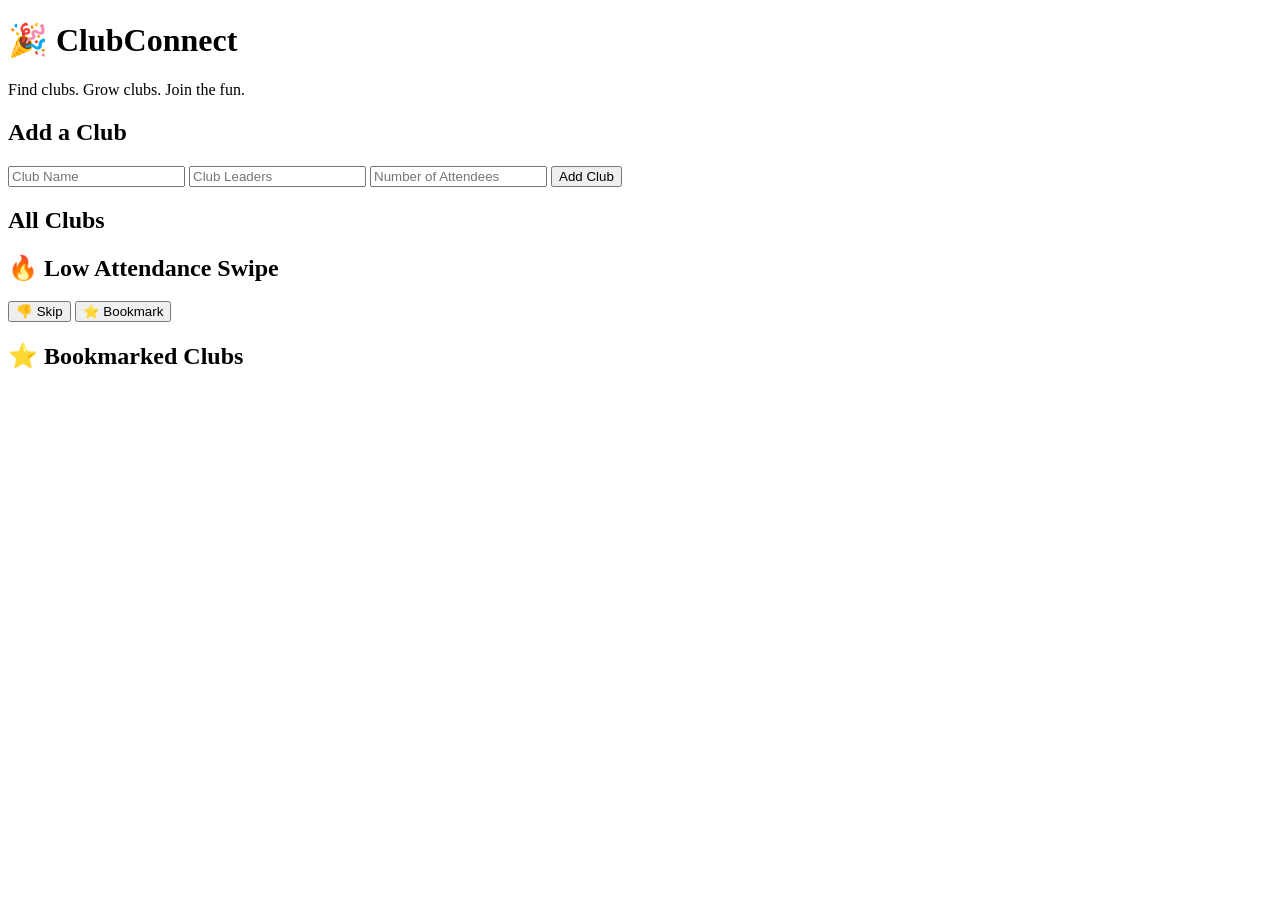
==== index.html @ 0c75bf6f "Add initial HTML structure for ClubConnect" ====
<!DOCTYPE html>
<html lang="en">
<head>
<meta charset="UTF-8">
<meta name="viewport" content="width=device-width, initial-scale=1.0">
<title>ClubConnect</title>
<link rel="stylesheet" href="style.css">
</head>
<body>

<header>
  <h1>🎉 ClubConnect</h1>
  <p>Find clubs. Grow clubs. Join the fun.</p>
</header>

<section class="container">

  <div class="card">
    <h2>Add a Club</h2>
    <input type="text" id="clubName" placeholder="Club Name">
    <input type="text" id="clubLeader" placeholder="Club Leaders">
    <input type="number" id="clubCount" placeholder="Number of Attendees">
    <button onclick="addClub()">Add Club</button>
  </div>

  <div class="card">
    <h2>All Clubs</h2>
    <div id="clubList"></div>
  </div>

  <div class="card">
    <h2>🔥 Low Attendance Swipe</h2>
    <div id="swipeCard"></div>
    <div class="buttons">
      <button onclick="skipClub()">👎 Skip</button>
      <button onclick="bookmarkClub()">⭐ Bookmark</button>
    </div>
  </div>

  <div class="card">
    <h2>⭐ Bookmarked Clubs</h2>
    <div id="bookmarks"></div>
  </div>

</section>

<script src="script.js"></script>
</body>
</html>
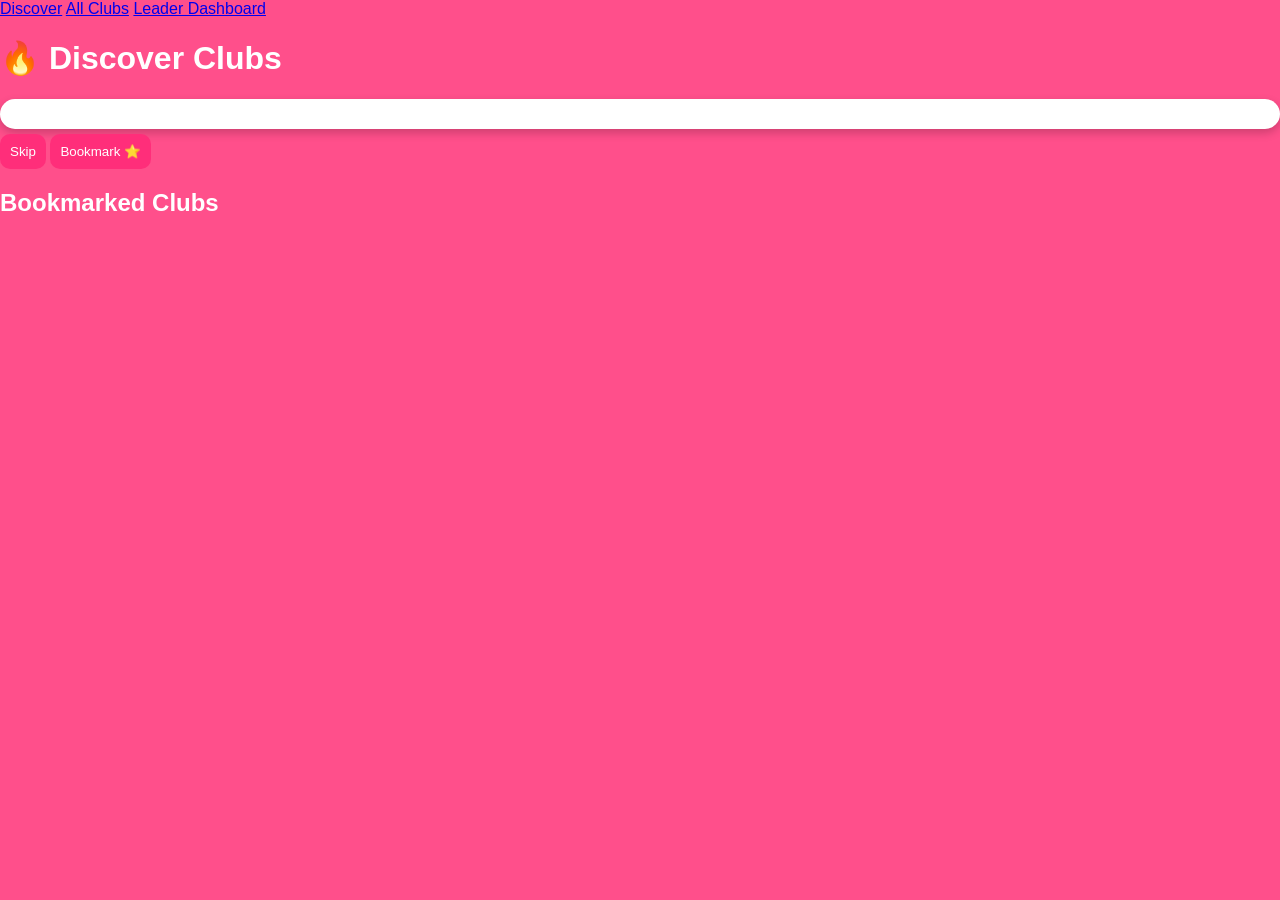
==== commit 9f27f622: "Refactor index.html for improved structure and content" ====
--- a/index.html
+++ b/index.html
@@ -1,48 +1,28 @@
 <!DOCTYPE html>
-<html lang="en">
+<html>
 <head>
-<meta charset="UTF-8">
-<meta name="viewport" content="width=device-width, initial-scale=1.0">
-<title>ClubConnect</title>
-<link rel="stylesheet" href="style.css">
+  <title>ClubConnect - Discover</title>
+  <link rel="stylesheet" href="style.css">
 </head>
 <body>
 
-<header>
-  <h1>🎉 ClubConnect</h1>
-  <p>Find clubs. Grow clubs. Join the fun.</p>
-</header>
+<nav>
+  <a href="index.html">Discover</a>
+  <a href="clubs.html">All Clubs</a>
+  <a href="leader.html">Leader Dashboard</a>
+</nav>
 
-<section class="container">
+<h1>🔥 Discover Clubs</h1>
 
-  <div class="card">
-    <h2>Add a Club</h2>
-    <input type="text" id="clubName" placeholder="Club Name">
-    <input type="text" id="clubLeader" placeholder="Club Leaders">
-    <input type="number" id="clubCount" placeholder="Number of Attendees">
-    <button onclick="addClub()">Add Club</button>
-  </div>
+<div class="card" id="swipeCard"></div>
 
-  <div class="card">
-    <h2>All Clubs</h2>
-    <div id="clubList"></div>
-  </div>
+<div class="row">
+  <button onclick="skipClub()">Skip</button>
+  <button onclick="bookmarkClub()">Bookmark ⭐</button>
+</div>
 
-  <div class="card">
-    <h2>🔥 Low Attendance Swipe</h2>
-    <div id="swipeCard"></div>
-    <div class="buttons">
-      <button onclick="skipClub()">👎 Skip</button>
-      <button onclick="bookmarkClub()">⭐ Bookmark</button>
-    </div>
-  </div>
-
-  <div class="card">
-    <h2>⭐ Bookmarked Clubs</h2>
-    <div id="bookmarks"></div>
-  </div>
-
-</section>
+<h2>Bookmarked Clubs</h2>
+<div id="bookmarks"></div>
 
 <script src="script.js"></script>
 </body>
--- a/style.css
+++ b/style.css
@@ -0,0 +1,63 @@
+body {
+  font-family: Arial, sans-serif;
+  margin: 0;
+  background: #ff4f8b;
+  color: white;
+}
+
+header {
+  text-align: center;
+  padding: 20px;
+  background: #ff2e7a;
+}
+
+.container {
+  display: grid;
+  gap: 20px;
+  padding: 20px;
+}
+
+.card {
+  background: white;
+  color: black;
+  padding: 15px;
+  border-radius: 15px;
+  box-shadow: 0 4px 10px rgba(0,0,0,0.2);
+}
+
+input {
+  display: block;
+  width: 100%;
+  margin: 5px 0;
+  padding: 10px;
+  border-radius: 10px;
+  border: 1px solid #ccc;
+}
+
+button {
+  background: #ff2e7a;
+  color: white;
+  border: none;
+  padding: 10px;
+  border-radius: 10px;
+  cursor: pointer;
+  margin-top: 5px;
+}
+
+button:hover {
+  background: #e6005c;
+}
+
+.buttons {
+  display: flex;
+  justify-content: space-between;
+  margin-top: 10px;
+}
+
+.swipe {
+  font-size: 18px;
+  text-align: center;
+  padding: 20px;
+  border: 2px dashed #ff2e7a;
+  border-radius: 15px;
+}
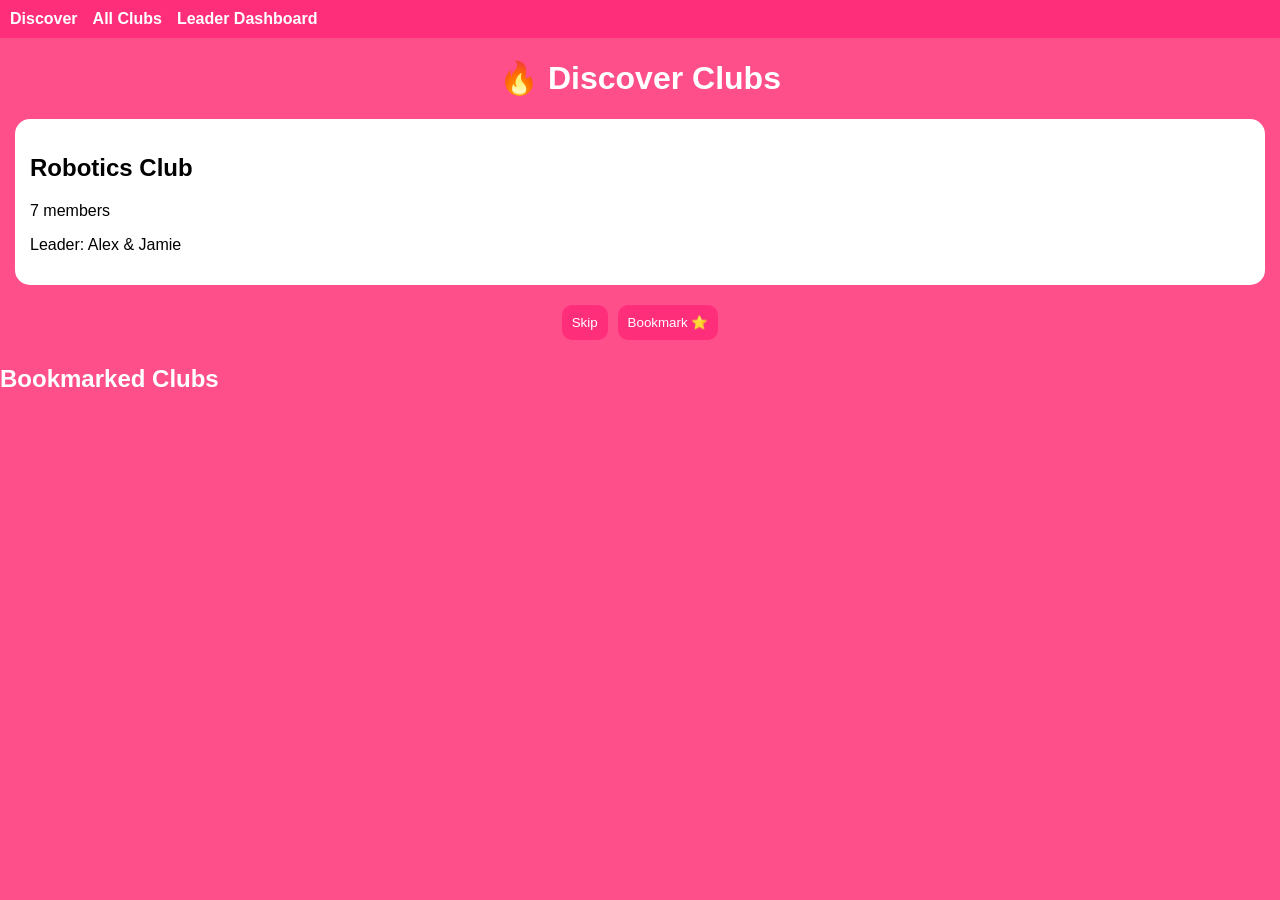
==== commit d3b8f8b8: "Add charset meta tag to index.html" ====
--- a/index.html
+++ b/index.html
@@ -1,6 +1,7 @@
 <!DOCTYPE html>
 <html>
 <head>
+  <meta charset="UTF-8">
   <title>ClubConnect - Discover</title>
   <link rel="stylesheet" href="style.css">
 </head>
--- a/style.css
+++ b/style.css
@@ -1,37 +1,34 @@
 body {
-  font-family: Arial, sans-serif;
-  margin: 0;
+  font-family: Arial;
   background: #ff4f8b;
   color: white;
+  margin: 0;
+  padding: 0;
 }
 
-header {
-  text-align: center;
-  padding: 20px;
+nav {
+  display: flex;
+  gap: 15px;
+  padding: 10px;
   background: #ff2e7a;
 }
 
-.container {
-  display: grid;
-  gap: 20px;
-  padding: 20px;
+nav a {
+  color: white;
+  text-decoration: none;
+  font-weight: bold;
+}
+
+h1 {
+  text-align: center;
 }
 
 .card {
   background: white;
   color: black;
   padding: 15px;
+  margin: 15px;
   border-radius: 15px;
-  box-shadow: 0 4px 10px rgba(0,0,0,0.2);
-}
-
-input {
-  display: block;
-  width: 100%;
-  margin: 5px 0;
-  padding: 10px;
-  border-radius: 10px;
-  border: 1px solid #ccc;
 }
 
 button {
@@ -39,25 +36,16 @@
   color: white;
   border: none;
   padding: 10px;
+  margin: 5px;
   border-radius: 10px;
-  cursor: pointer;
-  margin-top: 5px;
 }
 
-button:hover {
-  background: #e6005c;
+.row {
+  display: flex;
+  justify-content: center;
 }
 
-.buttons {
-  display: flex;
-  justify-content: space-between;
-  margin-top: 10px;
+input {
+  padding: 8px;
+  margin: 5px;
 }
-
-.swipe {
-  font-size: 18px;
-  text-align: center;
-  padding: 20px;
-  border: 2px dashed #ff2e7a;
-  border-radius: 15px;
-}
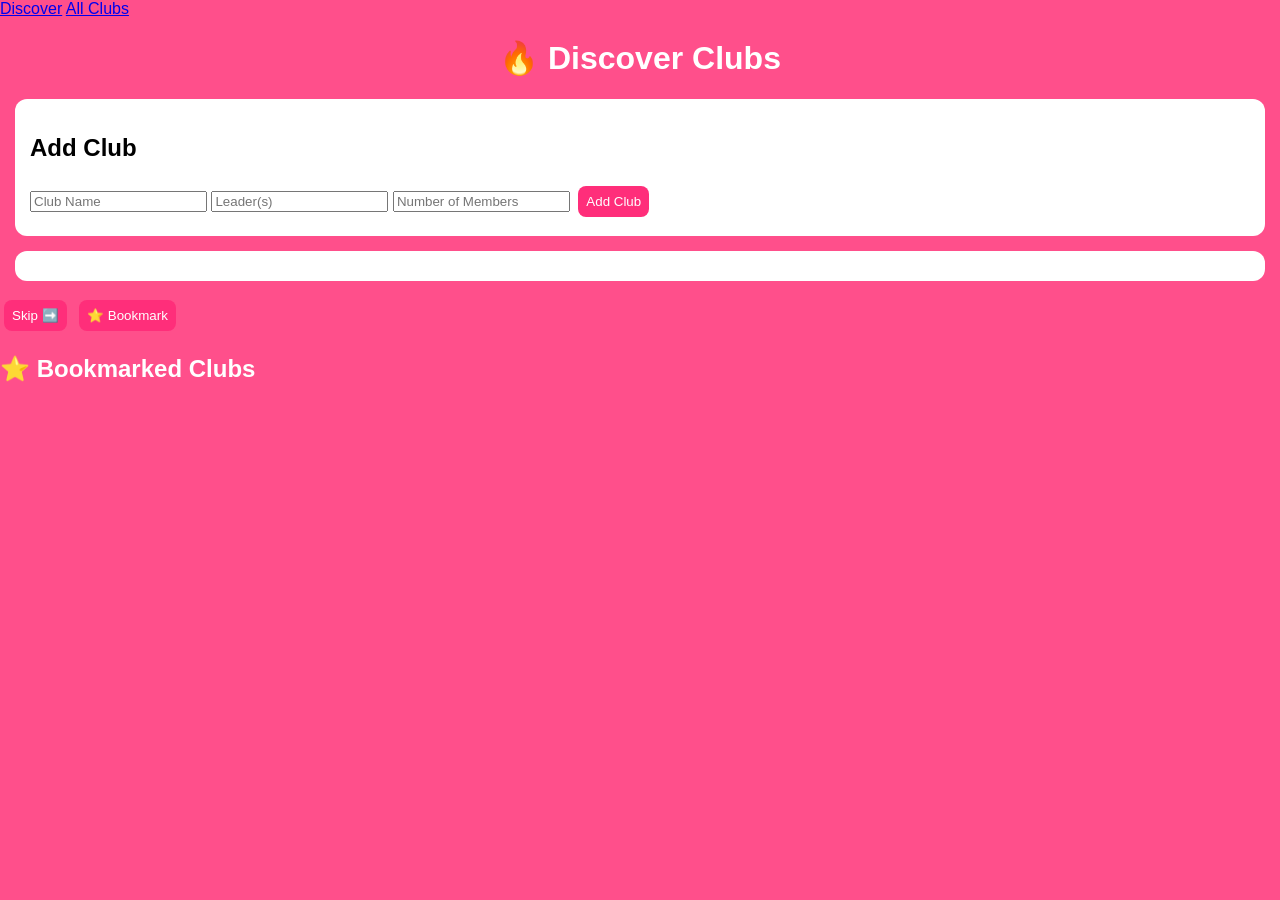
==== commit 8bdc01ed: "Update ClubConnect HTML structure and content" ====
--- a/index.html
+++ b/index.html
@@ -1,28 +1,36 @@
 <!DOCTYPE html>
 <html>
 <head>
-  <meta charset="UTF-8">
-  <title>ClubConnect - Discover</title>
-  <link rel="stylesheet" href="style.css">
+<meta charset="UTF-8">
+<title>ClubConnect</title>
+<link rel="stylesheet" href="style.css">
 </head>
+
 <body>
 
 <nav>
   <a href="index.html">Discover</a>
   <a href="clubs.html">All Clubs</a>
-  <a href="leader.html">Leader Dashboard</a>
 </nav>
 
 <h1>🔥 Discover Clubs</h1>
 
+<div class="card">
+  <h2>Add Club</h2>
+  <input id="name" placeholder="Club Name">
+  <input id="leader" placeholder="Leader(s)">
+  <input id="count" type="number" placeholder="Number of Members">
+  <button onclick="addClub()">Add Club</button>
+</div>
+
 <div class="card" id="swipeCard"></div>
 
 <div class="row">
-  <button onclick="skipClub()">Skip</button>
-  <button onclick="bookmarkClub()">Bookmark ⭐</button>
+  <button onclick="skipClub()">Skip ➡️</button>
+  <button onclick="bookmarkClub()">⭐ Bookmark</button>
 </div>
 
-<h2>Bookmarked Clubs</h2>
+<h2>⭐ Bookmarked Clubs</h2>
 <div id="bookmarks"></div>
 
 <script src="script.js"></script>
--- a/style.css
+++ b/style.css
@@ -1,22 +1,8 @@
 body {
   font-family: Arial;
+  margin: 0;
   background: #ff4f8b;
   color: white;
-  margin: 0;
-  padding: 0;
-}
-
-nav {
-  display: flex;
-  gap: 15px;
-  padding: 10px;
-  background: #ff2e7a;
-}
-
-nav a {
-  color: white;
-  text-decoration: none;
-  font-weight: bold;
 }
 
 h1 {
@@ -26,26 +12,25 @@
 .card {
   background: white;
   color: black;
+  margin: 15px;
   padding: 15px;
-  margin: 15px;
-  border-radius: 15px;
+  border-radius: 12px;
+}
+
+.club-box {
+  background: white;
+  color: black;
+  margin: 10px;
+  padding: 15px;
+  border-radius: 12px;
+  cursor: pointer;
 }
 
 button {
   background: #ff2e7a;
   color: white;
   border: none;
-  padding: 10px;
-  margin: 5px;
-  border-radius: 10px;
+  padding: 8px;
+  margin: 4px;
+  border-radius: 8px;
 }
-
-.row {
-  display: flex;
-  justify-content: center;
-}
-
-input {
-  padding: 8px;
-  margin: 5px;
-}
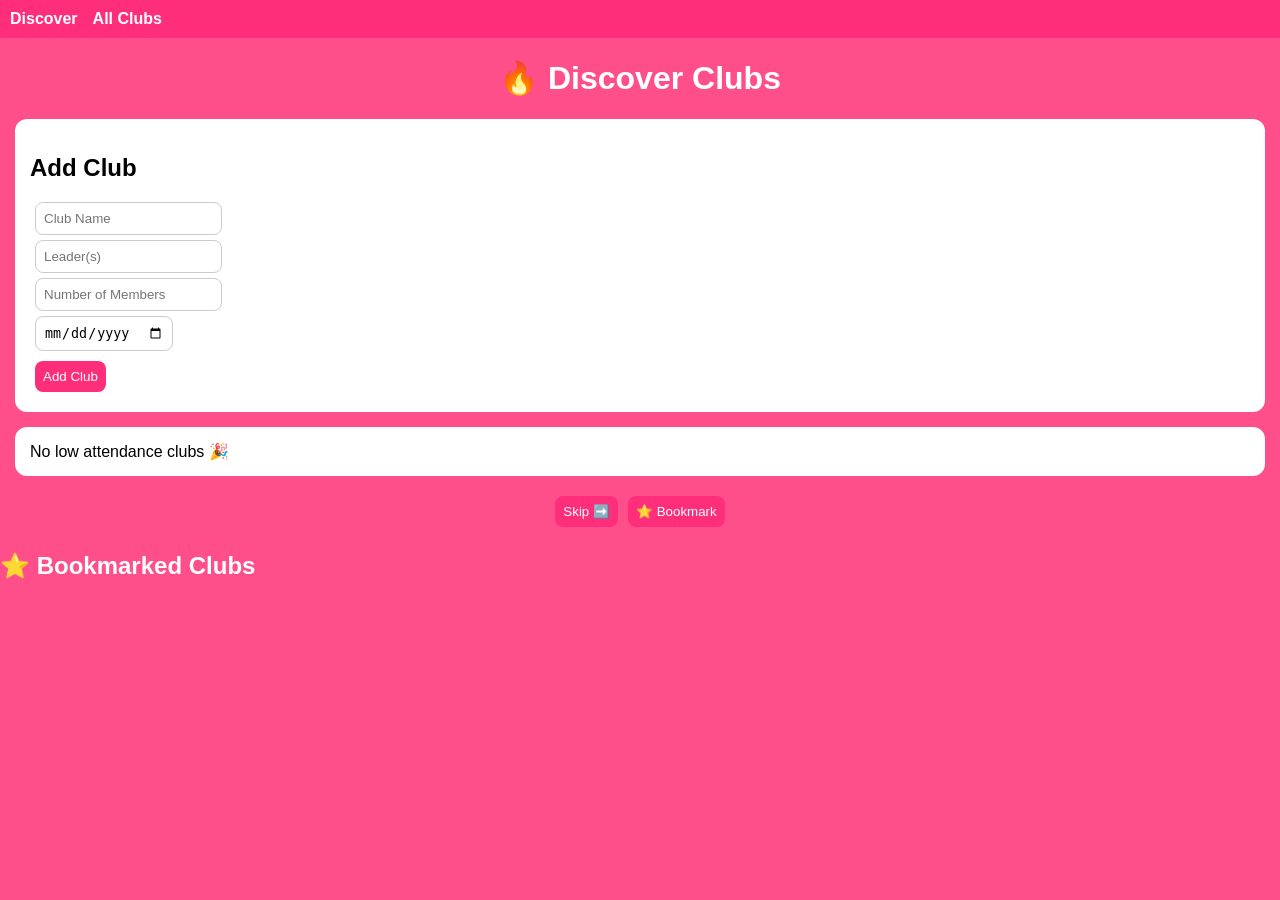
==== commit c16f2f49: "Add date input for club start date" ====
--- a/index.html
+++ b/index.html
@@ -20,6 +20,10 @@
   <input id="name" placeholder="Club Name">
   <input id="leader" placeholder="Leader(s)">
   <input id="count" type="number" placeholder="Number of Members">
+  
+  <!-- ✅ NEW DATE INPUT -->
+  <input id="startDate" type="date">
+
   <button onclick="addClub()">Add Club</button>
 </div>
 
--- a/style.css
+++ b/style.css
@@ -3,6 +3,19 @@
   margin: 0;
   background: #ff4f8b;
   color: white;
+}
+
+nav {
+  background: #ff2e7a;
+  padding: 10px;
+  display: flex;
+  gap: 15px;
+}
+
+nav a {
+  color: white;
+  text-decoration: none;
+  font-weight: bold;
 }
 
 h1 {
@@ -12,9 +25,32 @@
 .card {
   background: white;
   color: black;
+  padding: 15px;
   margin: 15px;
-  padding: 15px;
   border-radius: 12px;
+}
+
+.row {
+  display: flex;
+  justify-content: center;
+}
+
+button {
+  background: #ff2e7a;
+  color: white;
+  border: none;
+  padding: 8px;
+  margin: 5px;
+  border-radius: 8px;
+  cursor: pointer;
+}
+
+input {
+  display: block;
+  margin: 5px 0;
+  padding: 8px;
+  border-radius: 8px;
+  border: 1px solid #ccc;
 }
 
 .club-box {
@@ -26,11 +62,18 @@
   cursor: pointer;
 }
 
-button {
-  background: #ff2e7a;
-  color: white;
-  border: none;
+table {
+  width: 100%;
+  border-collapse: collapse;
+  background: white;
+  color: black;
+}
+
+th, td {
+  border: 1px solid #ccc;
   padding: 8px;
-  margin: 4px;
-  border-radius: 8px;
 }
+
+input {
+  margin: 5px;
+}
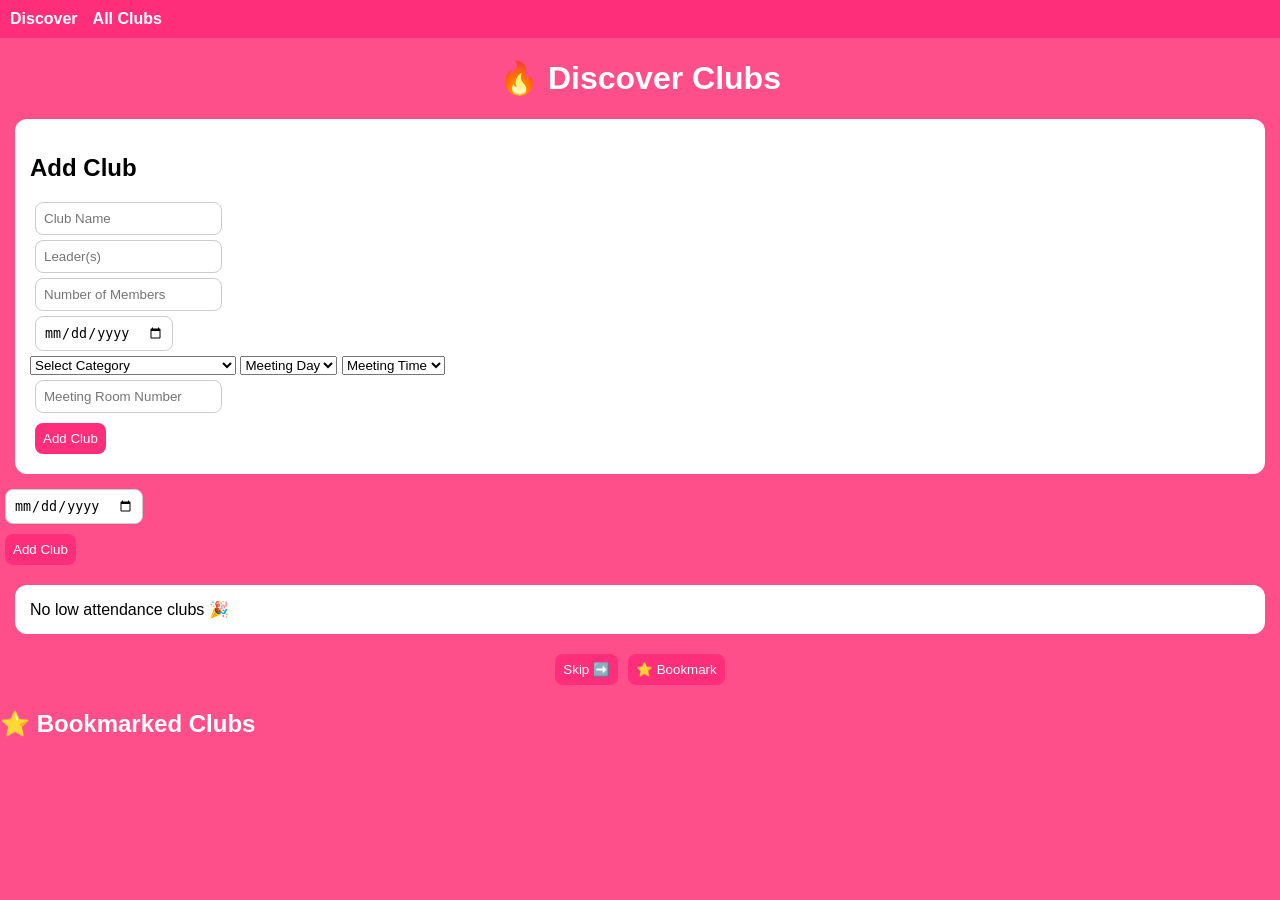
==== commit 6695dc76: "Add club details input fields in index.html Added input fields for club details including name, lead" ====
--- a/index.html
+++ b/index.html
@@ -17,9 +17,74 @@
 
 <div class="card">
   <h2>Add Club</h2>
+
   <input id="name" placeholder="Club Name">
   <input id="leader" placeholder="Leader(s)">
   <input id="count" type="number" placeholder="Number of Members">
+  <input id="startDate" type="date">
+
+  <!-- CATEGORY -->
+  <select id="category">
+    <option value="">Select Category</option>
+    <option>School Leadership</option>
+    <option>Affinity Group</option>
+    <option>Language/Culture</option>
+    <option>Sports Business</option>
+    <option>Active Sports</option>
+    <option>Board Games</option>
+    <option>Volunteering</option>
+    <option>Business/Entrepreneurship</option>
+    <option>Political</option>
+    <option>Research</option>
+    <option>Sustainability</option>
+    <option>Gaming</option>
+    <option>Coding</option>
+    <option>Flight</option>
+    <option>Film</option>
+    <option>Visual Arts</option>
+    <option>Medicine</option>
+    <option>Music</option>
+    <option>Literature</option>
+    <option>Competitive Science</option>
+    <option>Journalism</option>
+    <option>Design</option>
+    <option>Food</option>
+    <option>AI</option>
+    <option>Women Advocacy</option>
+    <option>Skills</option>
+    <option>Music Community Volunteering</option>
+    <option>Tutoring</option>
+    <option>Math</option>
+    <option>Science Exposure</option>
+    <option>Philosophy</option>
+    <option>Animals</option>
+    <option>Drawing</option>
+    <option>Fashion</option>
+  </select>
+
+  <!-- DAY -->
+  <select id="meetingDay">
+    <option value="">Meeting Day</option>
+    <option>Monday</option>
+    <option>Tuesday</option>
+    <option>Wednesday</option>
+    <option>Thursday</option>
+    <option>Friday</option>
+  </select>
+
+  <!-- TIME -->
+  <select id="meetingTime">
+    <option value="">Meeting Time</option>
+    <option>Morning</option>
+    <option>Club Time</option>
+    <option>After School</option>
+  </select>
+
+  <!-- ROOM -->
+  <input id="roomNumber" placeholder="Meeting Room Number">
+
+  <button onclick="addClub()">Add Club</button>
+</div>
   
   <!-- ✅ NEW DATE INPUT -->
   <input id="startDate" type="date">
